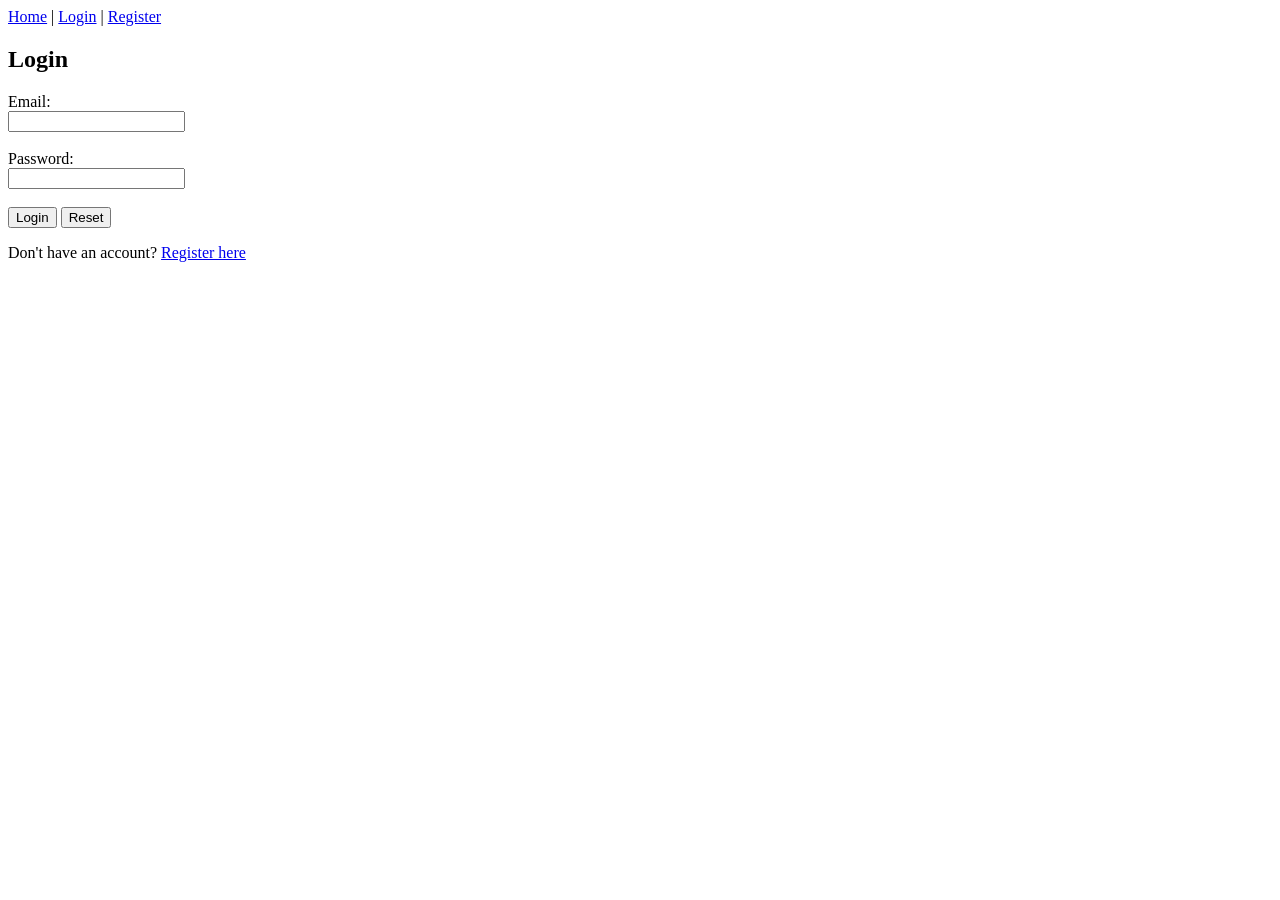
==== login.html @ 48885c56 "Initial commit - alumni system HTML pages" ====
<!DOCTYPE html>
<html lang="en">
<head>
    <meta charset="UTF-8">
    <meta name="viewport" content="width=device-width, initial-scale=1.0">
    <title>Alumni System - Login</title>
</head>
<body>

    <nav>
        <a href="index.html">Home</a> |
        <a href="login.html">Login</a> |
        <a href="register.html">Register</a>
    </nav>

    <h2>Login</h2>

    <form action="submit.html" method="post">

        <label for="email">Email:</label><br>
        <input type="email" id="email" name="email" required><br><br>

        <label for="password">Password:</label><br>
        <input type="password" id="password" name="password" required><br><br>

        <input type="submit" value="Login">
        <input type="reset" value="Reset">

    </form>

    <p>Don't have an account? <a href="register.html">Register here</a></p>

</body>
</html>
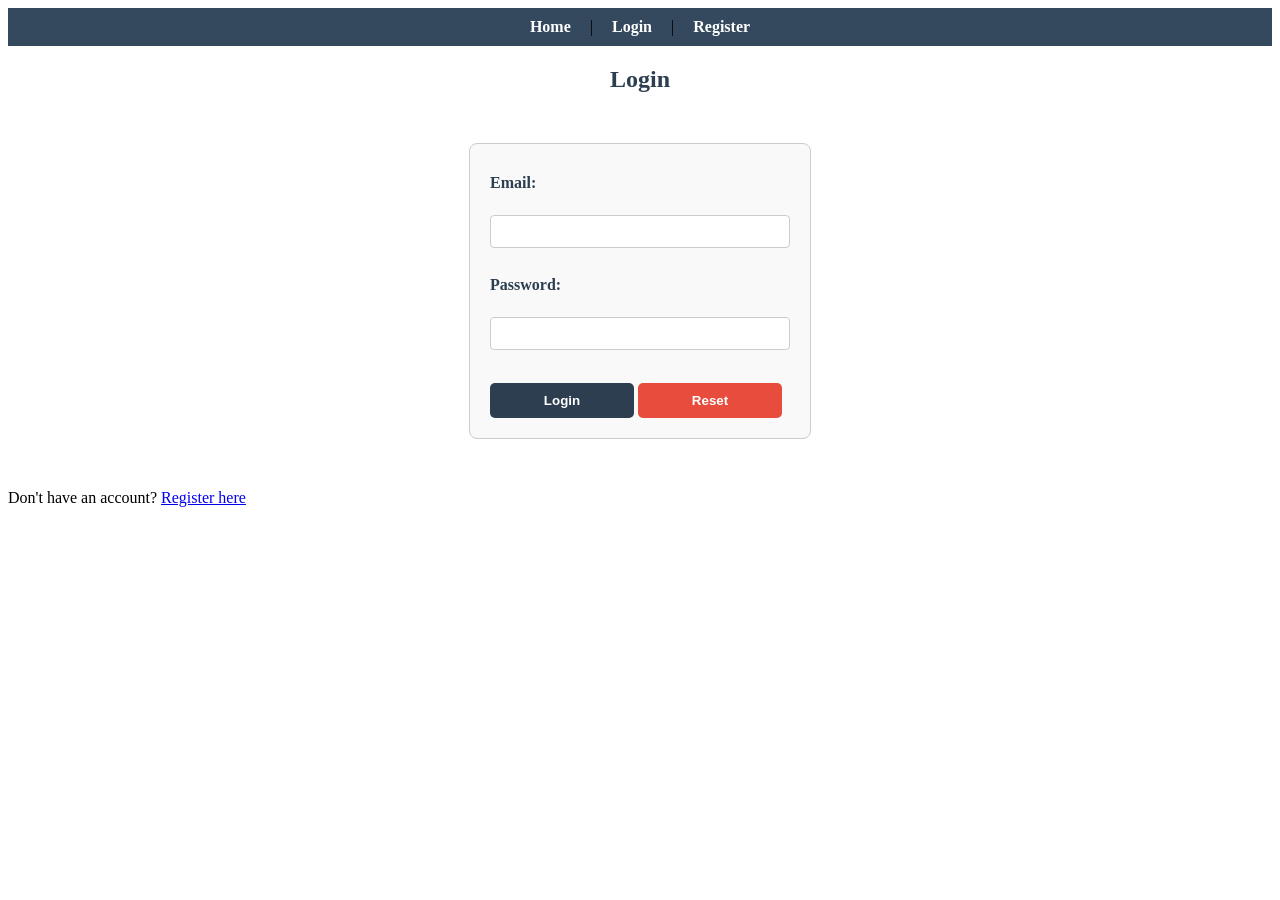
==== commit af57590b: "Added CSS styling to alumni system pages" ====
--- a/login.html
+++ b/login.html
@@ -3,6 +3,7 @@
 <head>
     <meta charset="UTF-8">
     <meta name="viewport" content="width=device-width, initial-scale=1.0">
+    <link rel="stylesheet" href="style.css">
     <title>Alumni System - Login</title>
 </head>
 <body>
--- a/style.css
+++ b/style.css
@@ -0,0 +1,135 @@
+/* Header */
+header {
+    background-color: #2c3e50;
+    color: white;
+    padding: 20px;
+    text-align: center;
+}
+
+header h1 {
+    margin: 0;
+    font-size: 28px;
+}
+
+/* Navigation */
+nav {
+    background-color: #34495e;
+    padding: 10px;
+    text-align: center;
+}
+
+nav a {
+    color: white;
+    text-decoration: none;
+    margin: 0 15px;
+    font-weight: bold;
+}
+
+nav a:hover {
+    color: #f1c40f;
+}
+
+/* Forms (Login & Register) */
+form {
+    width: 300px;
+    margin: 50px auto;
+    padding: 20px;
+    border: 1px solid #ccc;
+    border-radius: 8px;
+    background-color: #f9f9f9;
+}
+
+form label {
+    display: block;
+    margin-top: 10px;
+    font-weight: bold;
+    color: #2c3e50;
+}
+
+form input,
+form select {
+    width: 100%;
+    padding: 8px;
+    margin-top: 5px;
+    box-sizing: border-box;
+    border: 1px solid #ccc;
+    border-radius: 4px;
+}
+
+form input[type="radio"] {
+    width: auto;
+    margin-right: 5px;
+}
+
+form input[type="radio"] + label {
+    display: inline;
+    font-weight: normal;
+    color: black;
+}
+
+/* Buttons */
+form input[type="submit"],
+form input[type="reset"] {
+    width: 48%;
+    padding: 10px;
+    margin-top: 15px;
+    border: none;
+    border-radius: 5px;
+    font-weight: bold;
+    cursor: pointer;
+}
+
+form input[type="submit"] {
+    background-color: #2c3e50;
+    color: white;
+}
+
+form input[type="submit"]:hover {
+    background-color: #1a252f;
+}
+
+form input[type="reset"] {
+    background-color: #e74c3c;
+    color: white;
+}
+
+form input[type="reset"]:hover {
+    background-color: #c0392b;
+}
+
+/* Table */
+table {
+    width: 80%;
+    margin: 20px auto;
+    border-collapse: collapse;
+}
+
+th, td {
+    padding: 10px;
+    border: 1px solid #ccc;
+    text-align: left;
+}
+
+th {
+    background-color: #2c3e50;
+    color: white;
+}
+
+tr:nth-child(even) {
+    background-color: #f2f2f2;
+}
+
+/* Headings */
+h2 {
+    text-align: center;
+    color: #2c3e50;
+}
+
+/* Footer */
+footer {
+    background-color: #2c3e50;
+    color: white;
+    text-align: center;
+    padding: 15px;
+    margin-top: 20px;
+}
